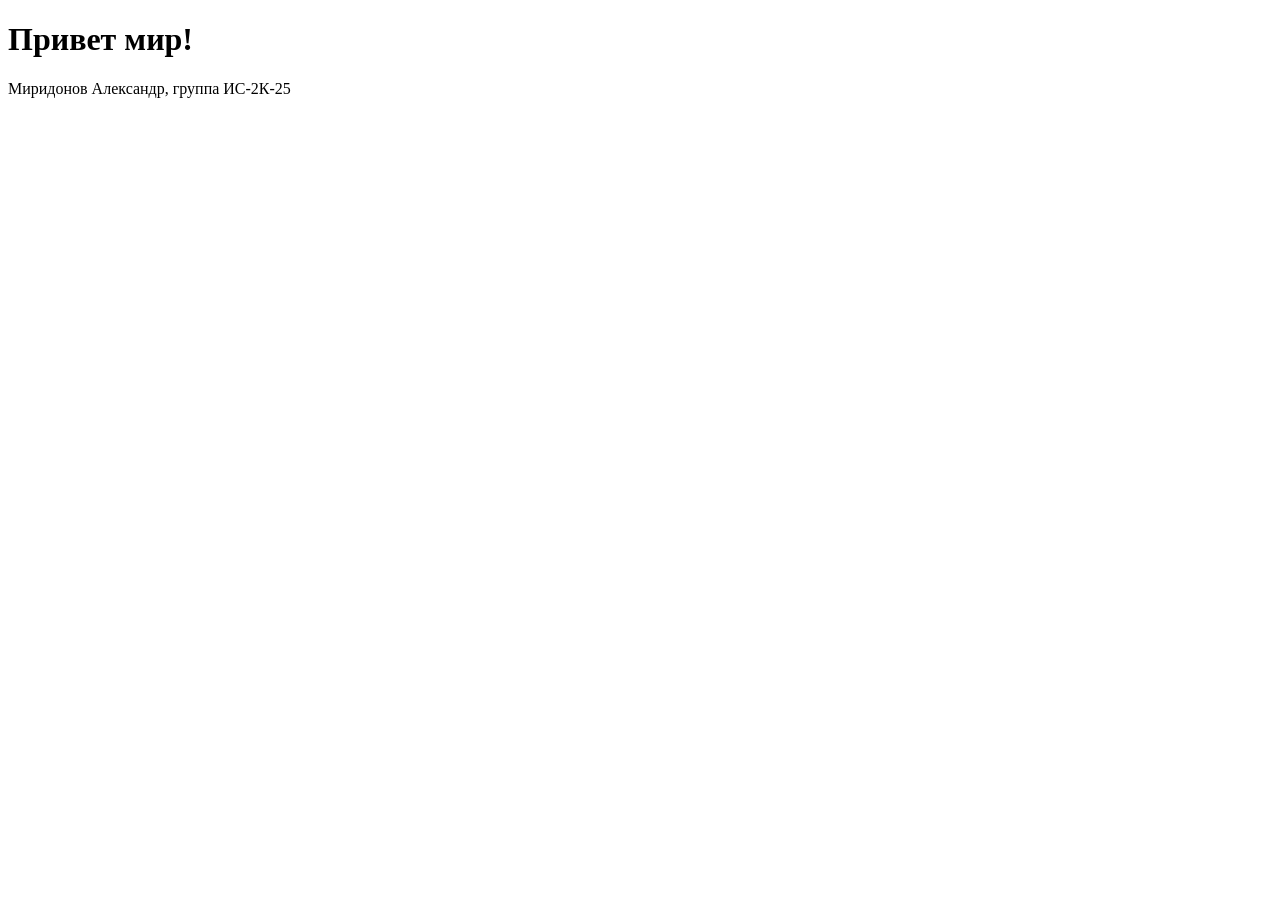
==== index.html @ aa18098a "Добавлена первая страница" ====
<!DOCTYPE html>
<html lang="en">
<head>
    <meta charset="UTF-8">
    <meta name="viewport" content="width=device-width, initial-scale=1.0">
    <title>Моя первая страница</title>
</head>
<body>
    <h1>Привет мир!</h1>
    <p>Миридонов Александр, группа ИС-2К-25</p>
</body>
</html>
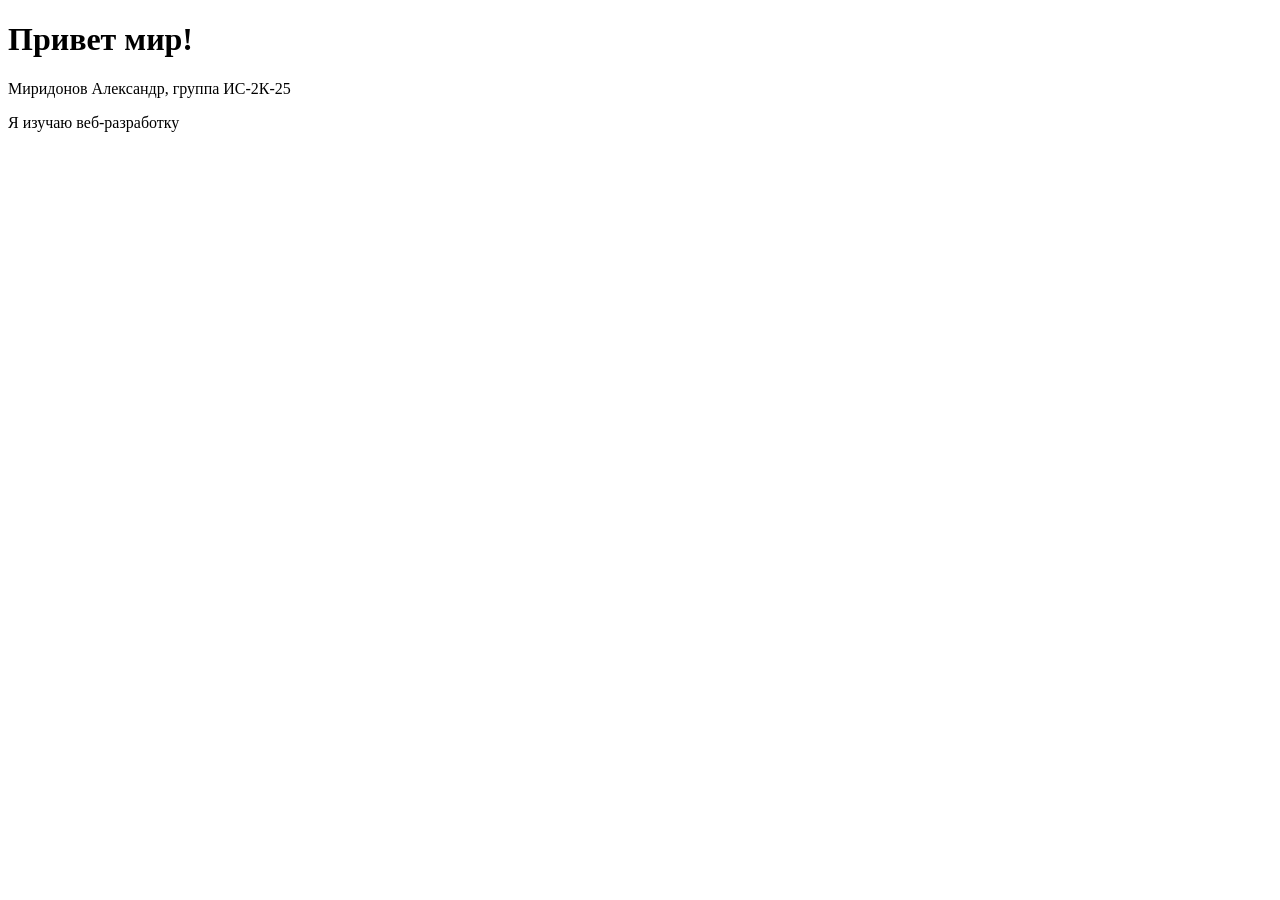
==== commit f8c60ef1: "Добавлен абзац о себе" ====
--- a/index.html
+++ b/index.html
@@ -8,5 +8,6 @@
 <body>
     <h1>Привет мир!</h1>
     <p>Миридонов Александр, группа ИС-2К-25</p>
+    <p>Я изучаю веб-разработку</p>
 </body>
 </html>
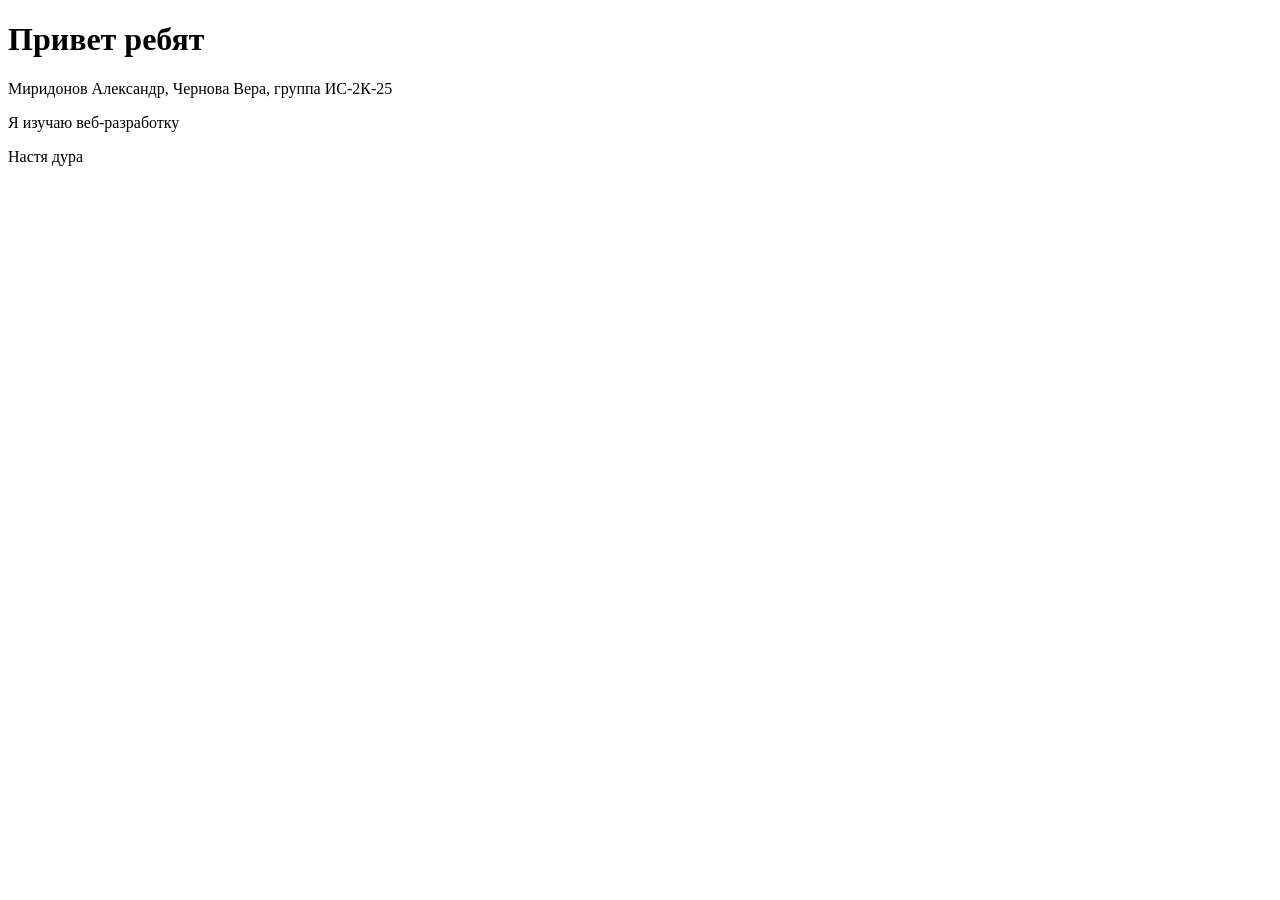
==== commit 9ce966f0: "поменяла заголовок, добавила себя в строку, добавила строку о насте" ====
--- a/index.html
+++ b/index.html
@@ -6,8 +6,9 @@
     <title>Моя первая страница</title>
 </head>
 <body>
-    <h1>Привет мир!</h1>
-    <p>Миридонов Александр, группа ИС-2К-25</p>
+    <h1>Привет ребят</h1>
+    <p>Миридонов Александр, Чернова Вера, группа ИС-2К-25</p>
     <p>Я изучаю веб-разработку</p>
+    <p>Настя дура</p>
 </body>
 </html>
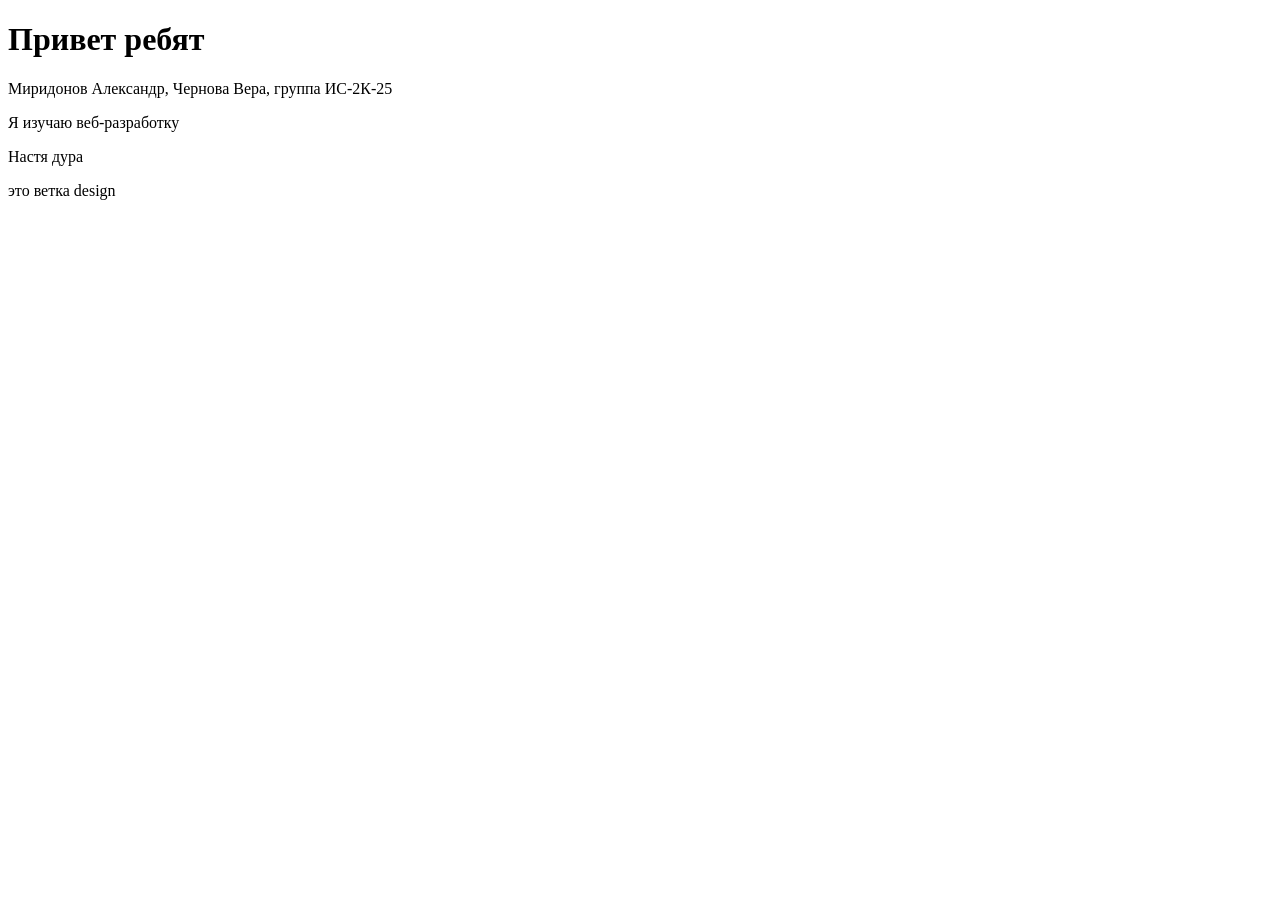
==== commit b21f8046: "Add design paragraph" ====
--- a/index.html
+++ b/index.html
@@ -10,5 +10,6 @@
     <p>Миридонов Александр, Чернова Вера, группа ИС-2К-25</p>
     <p>Я изучаю веб-разработку</p>
     <p>Настя дура</p>
+    <p>это ветка design</p>
 </body>
 </html>
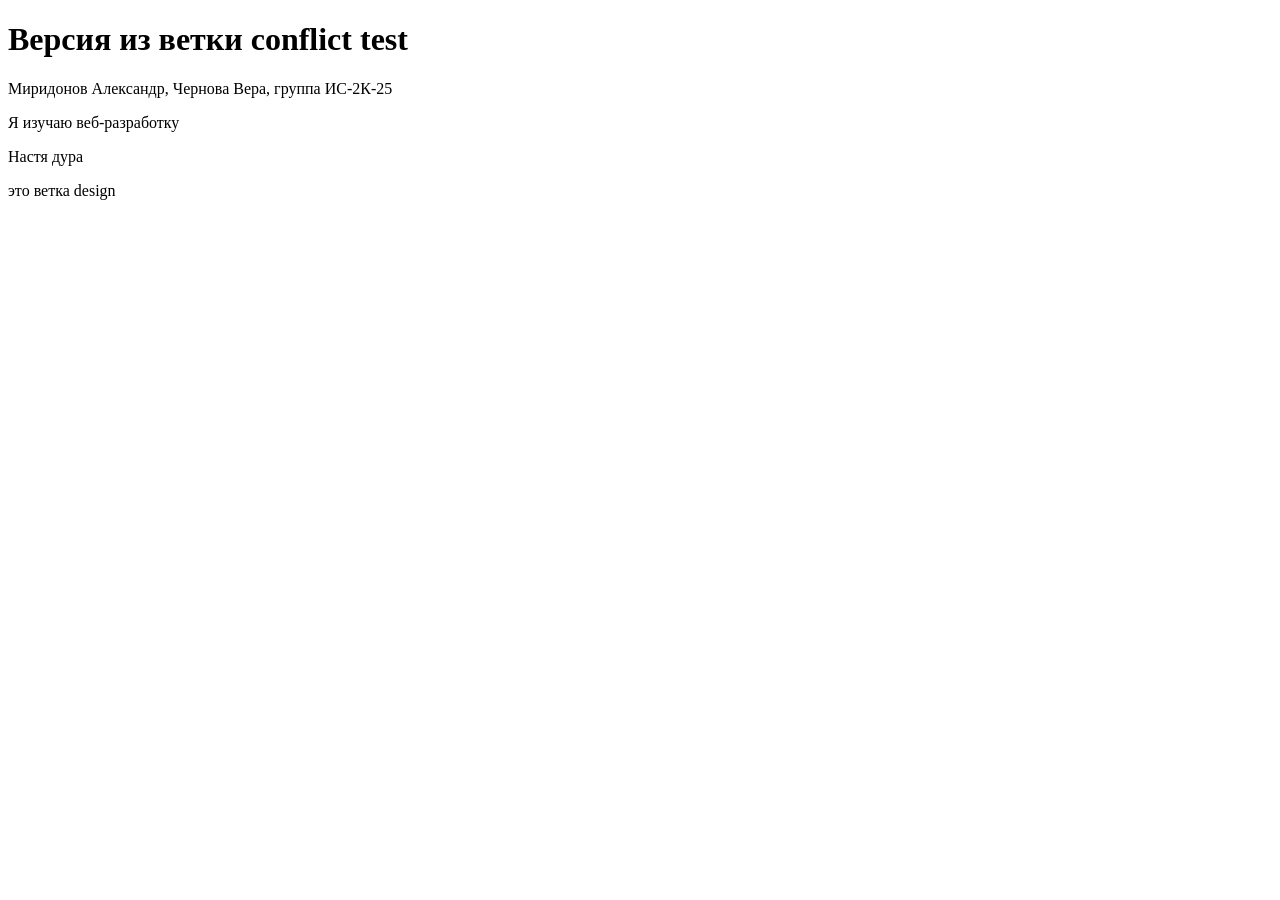
==== commit a6db7ede: "Change h1 in branch" ====
--- a/index.html
+++ b/index.html
@@ -6,7 +6,8 @@
     <title>Моя первая страница</title>
 </head>
 <body>
-    <h1>Привет ребят</h1>
+    <h1>Версия из ветки conflict
+        test</h1>
     <p>Миридонов Александр, Чернова Вера, группа ИС-2К-25</p>
     <p>Я изучаю веб-разработку</p>
     <p>Настя дура</p>
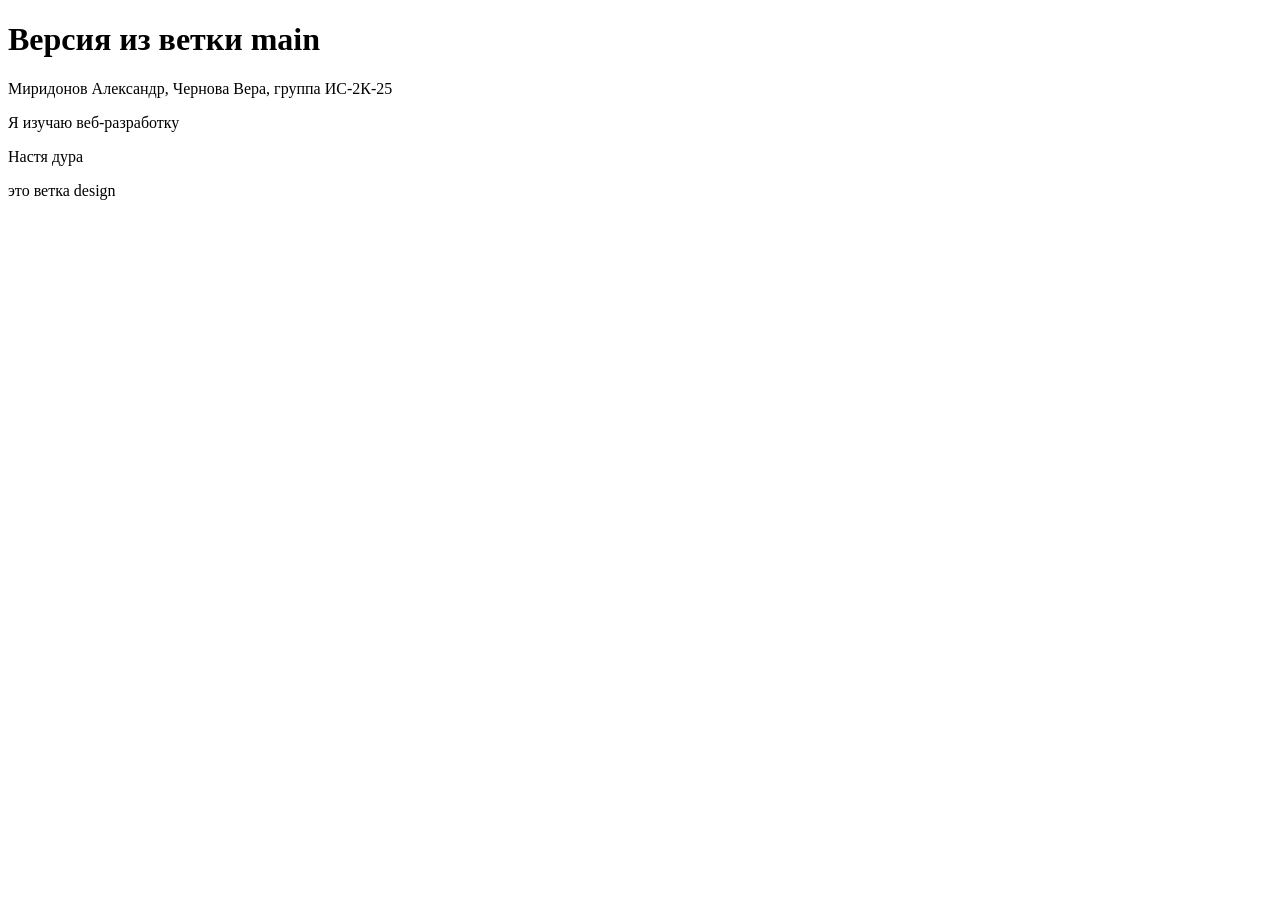
==== commit 4eb72227: "Change h1 in main" ====
--- a/index.html
+++ b/index.html
@@ -6,8 +6,8 @@
     <title>Моя первая страница</title>
 </head>
 <body>
-    <h1>Версия из ветки conflict
-        test</h1>
+    <h1>Версия из 
+        ветки main</h1>
     <p>Миридонов Александр, Чернова Вера, группа ИС-2К-25</p>
     <p>Я изучаю веб-разработку</p>
     <p>Настя дура</p>
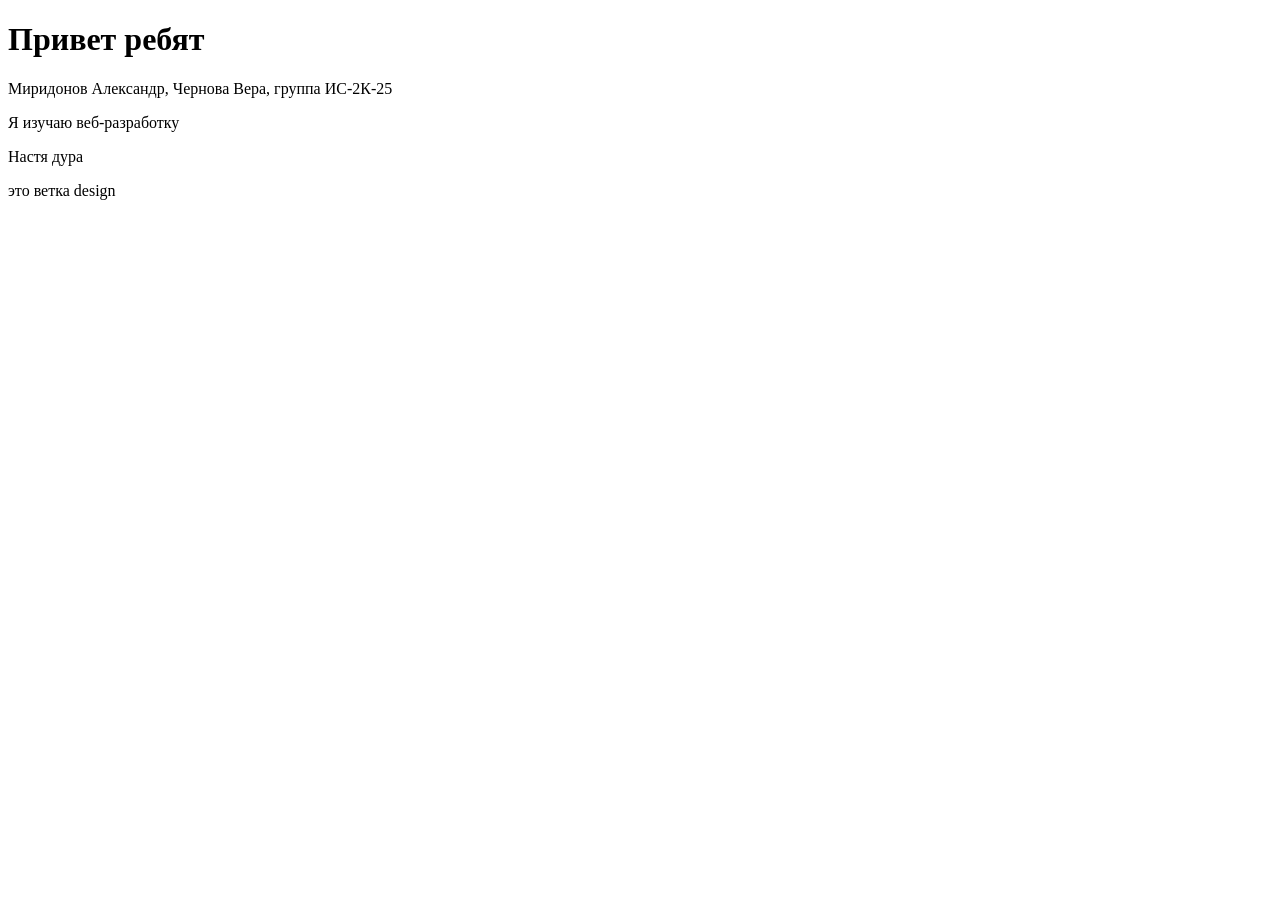
==== commit 66e8942f: "Merge branch 'conflict-test'" ====
--- a/index.html
+++ b/index.html
@@ -6,8 +6,7 @@
     <title>Моя первая страница</title>
 </head>
 <body>
-    <h1>Версия из 
-        ветки main</h1>
+    <h1>Привет ребят</h1>
     <p>Миридонов Александр, Чернова Вера, группа ИС-2К-25</p>
     <p>Я изучаю веб-разработку</p>
     <p>Настя дура</p>
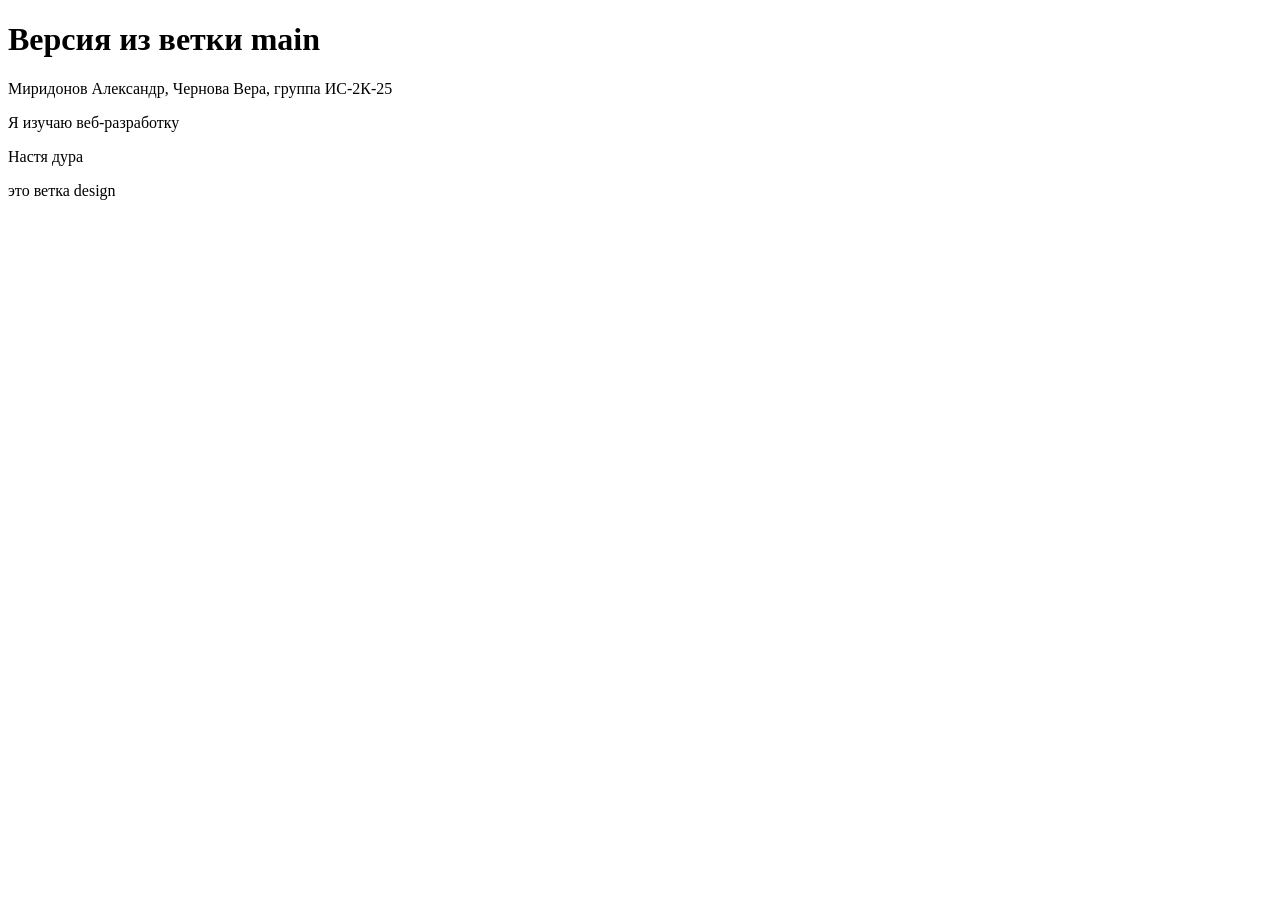
==== commit 673afed5: "Resolve merge conflict" ====
--- a/index.html
+++ b/index.html
@@ -6,10 +6,10 @@
     <title>Моя первая страница</title>
 </head>
 <body>
-    <h1>Привет ребят</h1>
+    <h1>Версия из 
+        ветки main</h1>
     <p>Миридонов Александр, Чернова Вера, группа ИС-2К-25</p>
     <p>Я изучаю веб-разработку</p>
     <p>Настя дура</p>
     <p>это ветка design</p>
-</body>
-</html>+</body>
